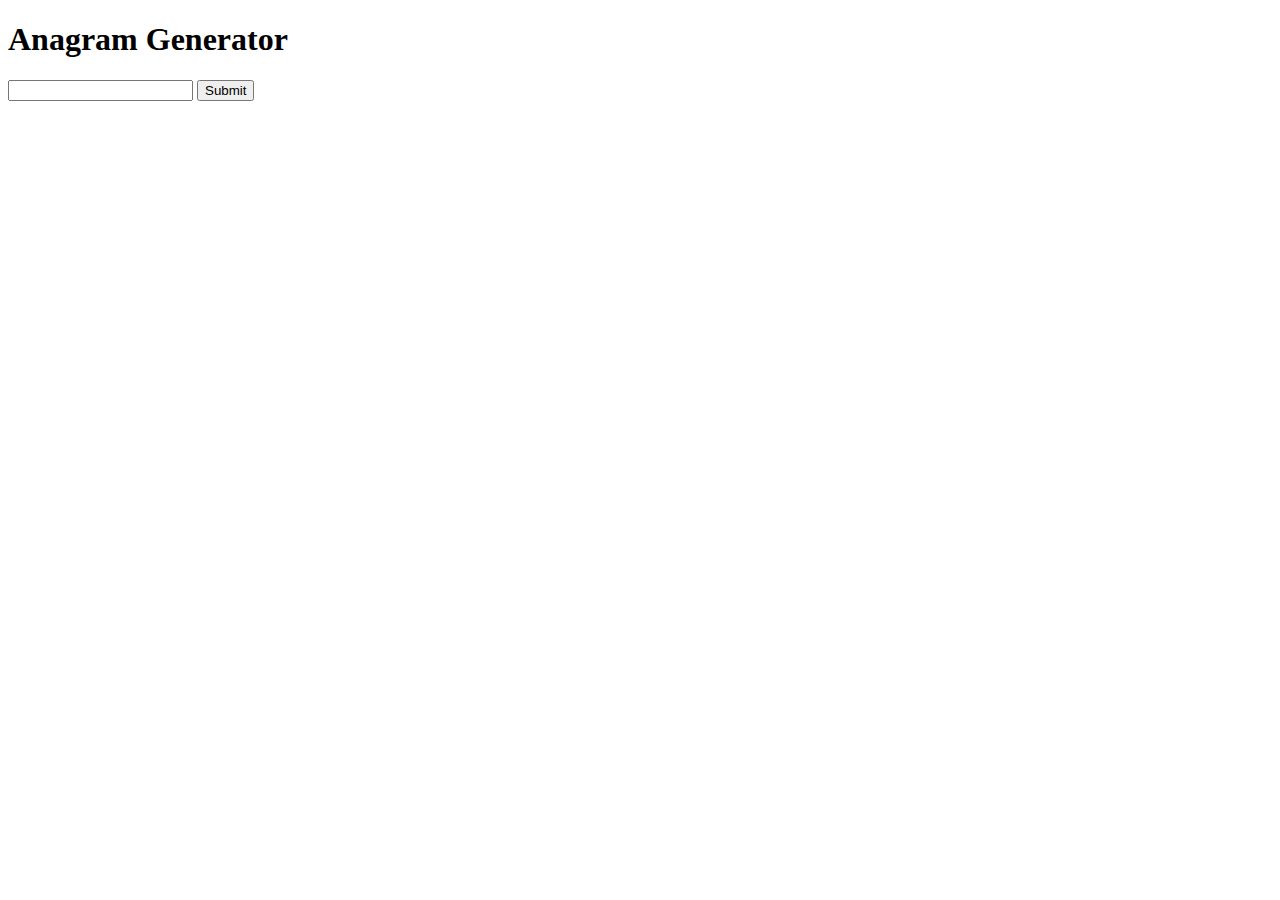
==== anagrams.html @ 2bd372d9 "brad did a bunch of fun stuff" ====
<!DOCTYPE html>
<html>
    <meta charset="UTF-8">
    <head>
        
    </head>
    <body>
        <h1>Anagram Generator</h1>
        <form id="anagram-form">
            <input id="anagram-input" type="text">
            <input type="submit">
        </form>
        <ul></ul>
    </body>
    <script>
        (async function() {
            const response = await fetch("https://raw.githubusercontent.com/redbo/scrabble/master/dictionary.txt");
            const text = await response.text();
            const words = text.split("\n")
            const form = document.getElementById("anagram-form");
            const input = document.getElementById("anagram-input");
            const ul = document.querySelector("ul");
            
            form.onsubmit = function(event) {
                event.preventDefault();
                ul.innerHTML = "";

                const userInput = input.value
                const sortedInput = input.value.split("").sort().join().toLowerCase()

                words.forEach((word) => {
                    const sortedWord = word.split("").sort().join().toLowerCase()

                    if (sortedInput === sortedWord) {
                        const li = document.createElement("li");
                        li.innerText = word;
                        ul.appendChild(li);
                    }
                });
            };
        })();
    </script>
</html>
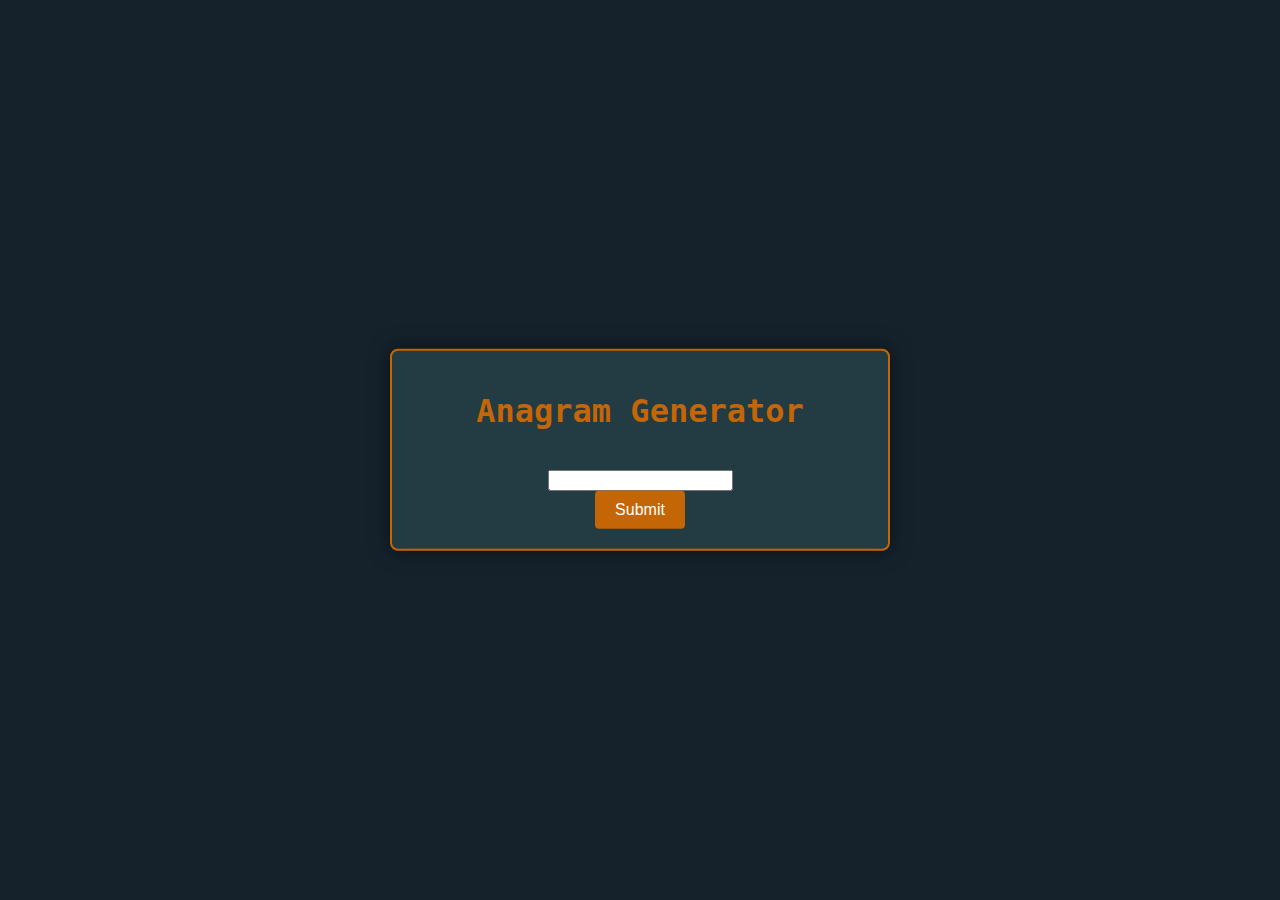
==== commit 7015744c: "added some css" ====
--- a/anagrams.html
+++ b/anagrams.html
@@ -1,43 +1,48 @@
 <!DOCTYPE html>
 <html>
-    <meta charset="UTF-8">
-    <head>
-        
-    </head>
-    <body>
-        <h1>Anagram Generator</h1>
-        <form id="anagram-form">
-            <input id="anagram-input" type="text">
-            <input type="submit">
-        </form>
-        <ul></ul>
-    </body>
-    <script>
-        (async function() {
-            const response = await fetch("https://raw.githubusercontent.com/redbo/scrabble/master/dictionary.txt");
-            const text = await response.text();
-            const words = text.split("\n")
-            const form = document.getElementById("anagram-form");
-            const input = document.getElementById("anagram-input");
-            const ul = document.querySelector("ul");
-            
-            form.onsubmit = function(event) {
-                event.preventDefault();
-                ul.innerHTML = "";
+  <meta charset="UTF-8" />
+  <link rel="stylesheet" href="./stylesheet/main.css" />
+  <head>
+    <title>Anagram Generator</title>
+  </head>
+  <body>
+    <div class="form-box">
+      <h1>Anagram Generator</h1>
+      <form id="anagram-form">
+        <input id="anagram-input" type="text" />
+        <div class="submit-button"><input type="submit" /></div>
+      </form>
+    </div>
+    <ul></ul>
+  </body>
+  <script>
+    (async function () {
+      const response = await fetch(
+        "https://raw.githubusercontent.com/redbo/scrabble/master/dictionary.txt"
+      );
+      const text = await response.text();
+      const words = text.split("\n");
+      const form = document.getElementById("anagram-form");
+      const input = document.getElementById("anagram-input");
+      const ul = document.querySelector("ul");
 
-                const userInput = input.value
-                const sortedInput = input.value.split("").sort().join().toLowerCase()
+      form.onsubmit = function (event) {
+        event.preventDefault();
+        ul.innerHTML = "";
 
-                words.forEach((word) => {
-                    const sortedWord = word.split("").sort().join().toLowerCase()
+        const userInput = input.value;
+        const sortedInput = input.value.split("").sort().join().toLowerCase();
 
-                    if (sortedInput === sortedWord) {
-                        const li = document.createElement("li");
-                        li.innerText = word;
-                        ul.appendChild(li);
-                    }
-                });
-            };
-        })();
-    </script>
-</html>+        words.forEach((word) => {
+          const sortedWord = word.split("").sort().join().toLowerCase();
+
+          if (sortedInput === sortedWord) {
+            const li = document.createElement("li");
+            li.innerText = word;
+            ul.appendChild(li);
+          }
+        });
+      };
+    })();
+  </script>
+</html>
--- a/stylesheet/main.css
+++ b/stylesheet/main.css
@@ -0,0 +1,54 @@
+* {
+  box-sizing: border-box;
+}
+
+body {
+  text-align: center;
+  background-color: #15222c;
+  font-family: "Roboto Mono", monospace;
+  color: #c46506;
+}
+
+.form-box {
+  box-sizing: border-box;
+  background-color: #233b43;
+  border: 2px solid #c46506;
+  box-shadow: 0 0 20px rgba(0, 0, 0, 0.542);
+  border-radius: 8px;
+  width: 500px;
+  margin: 0 auto;
+  position: absolute;
+  top: 50%;
+  left: 50%;
+  transform: translate(-50%, -50%);
+  padding: 20px;
+  display: flex;
+  flex-direction: column;
+  align-items: center;
+  gap: 20px;
+}
+
+.form-box h1 {
+  margin-bottom: 20px;
+}
+
+.anagram-input {
+  width: 100%;
+  margin-bottom: 20px;
+}
+
+.submit-button {
+  width: 100%;
+  display: flex;
+  justify-content: center;
+}
+
+.submit-button input[type="submit"] {
+  background-color: #c46506;
+  color: white;
+  border: none;
+  padding: 10px 20px;
+  cursor: pointer;
+  font-size: 16px;
+  border-radius: 4px;
+}
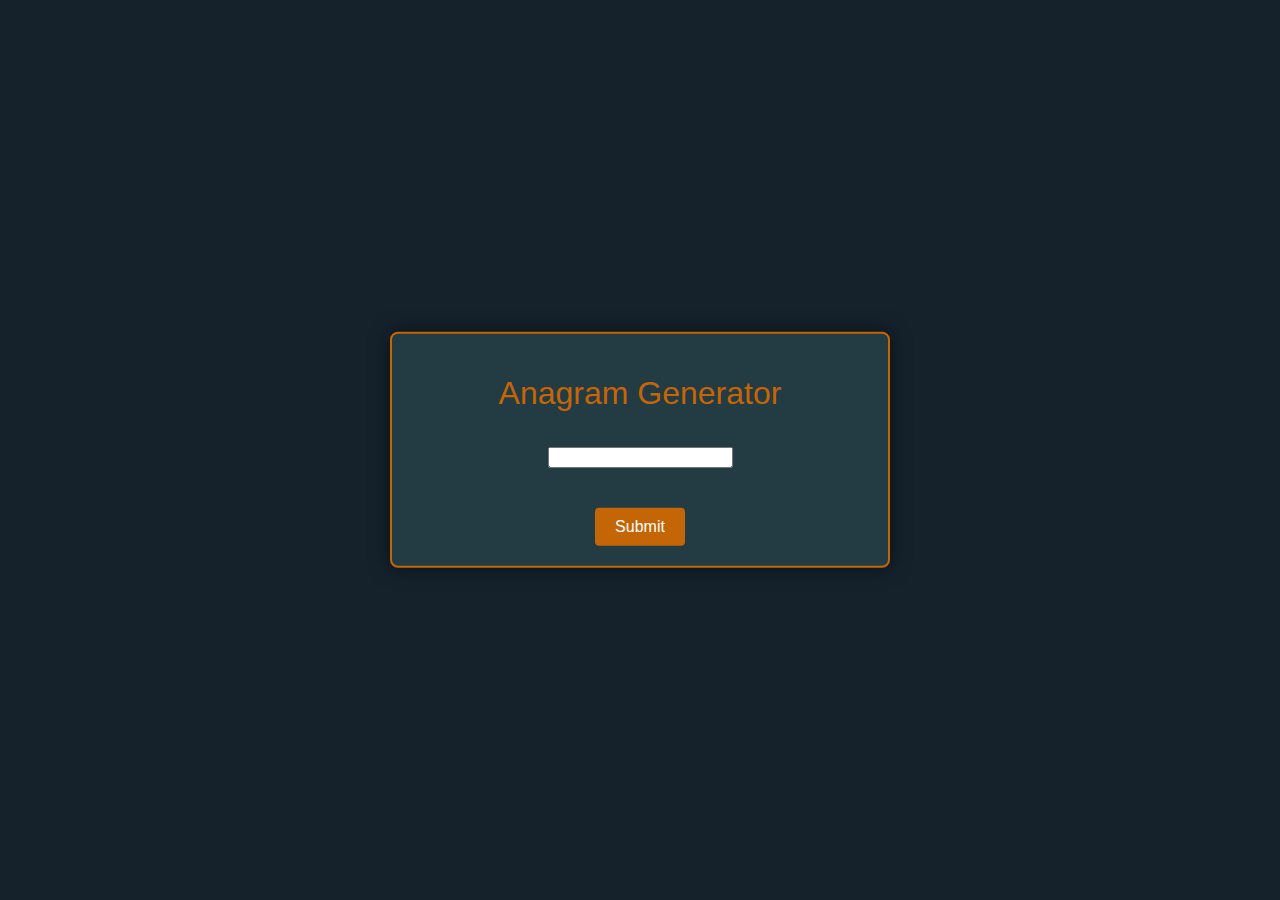
==== commit 7a8af670: "finished off some compiling, todo: fix UL and style text field" ====
--- a/anagrams.html
+++ b/anagrams.html
@@ -9,7 +9,7 @@
     <div class="form-box">
       <h1>Anagram Generator</h1>
       <form id="anagram-form">
-        <input id="anagram-input" type="text" />
+        <div class="input-field"><input id="anagram-input" type="text" /></div>
         <div class="submit-button"><input type="submit" /></div>
       </form>
     </div>
--- a/stylesheet/main.css
+++ b/stylesheet/main.css
@@ -1,11 +1,11 @@
-* {
+/* * {
   box-sizing: border-box;
 }
-
+*/
 body {
   text-align: center;
   background-color: #15222c;
-  font-family: "Roboto Mono", monospace;
+  font-family: "Barlow", sans-serif;
   color: #c46506;
 }
 
@@ -29,18 +29,18 @@
 }
 
 .form-box h1 {
-  margin-bottom: 20px;
+  margin-bottom: 15px;
+  font-weight: lighter;
 }
 
-.anagram-input {
+.input-field {
   width: 100%;
-  margin-bottom: 20px;
+  margin-bottom: 40px;
 }
 
 .submit-button {
   width: 100%;
-  display: flex;
-  justify-content: center;
+  margin-top: 20px;
 }
 
 .submit-button input[type="submit"] {
